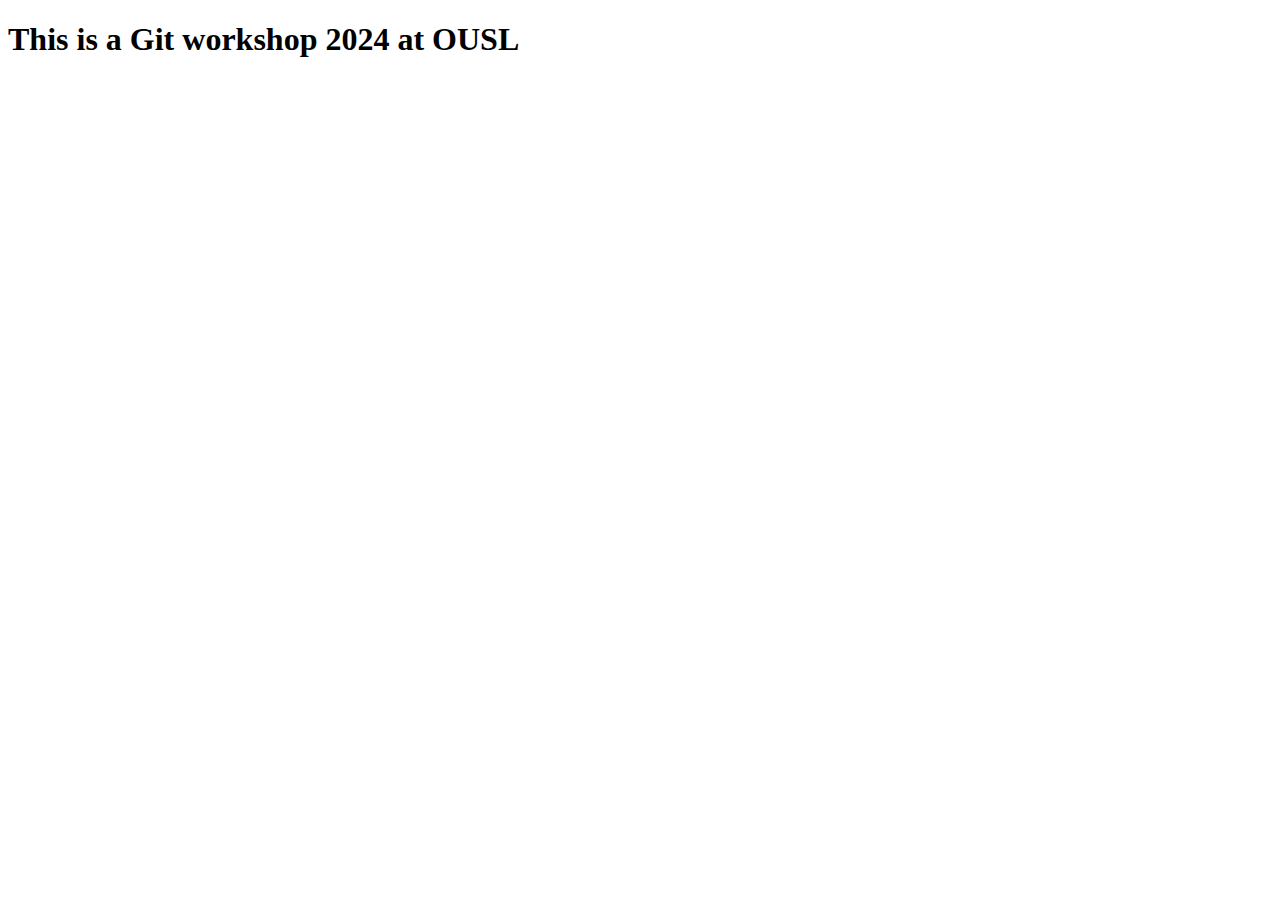
==== index.html @ bcc4c4c1 "init" ====
<!DOCTYPE html>
<html lang="en">
<head>
    <meta charset="UTF-8">
    <meta name="viewport" content="width=device-width, initial-scale=1.0">
    <title>GIt workshop</title>
</head>
<body>
    <h1>This is a Git workshop 2024 at OUSL</h1>
</body>
</html>
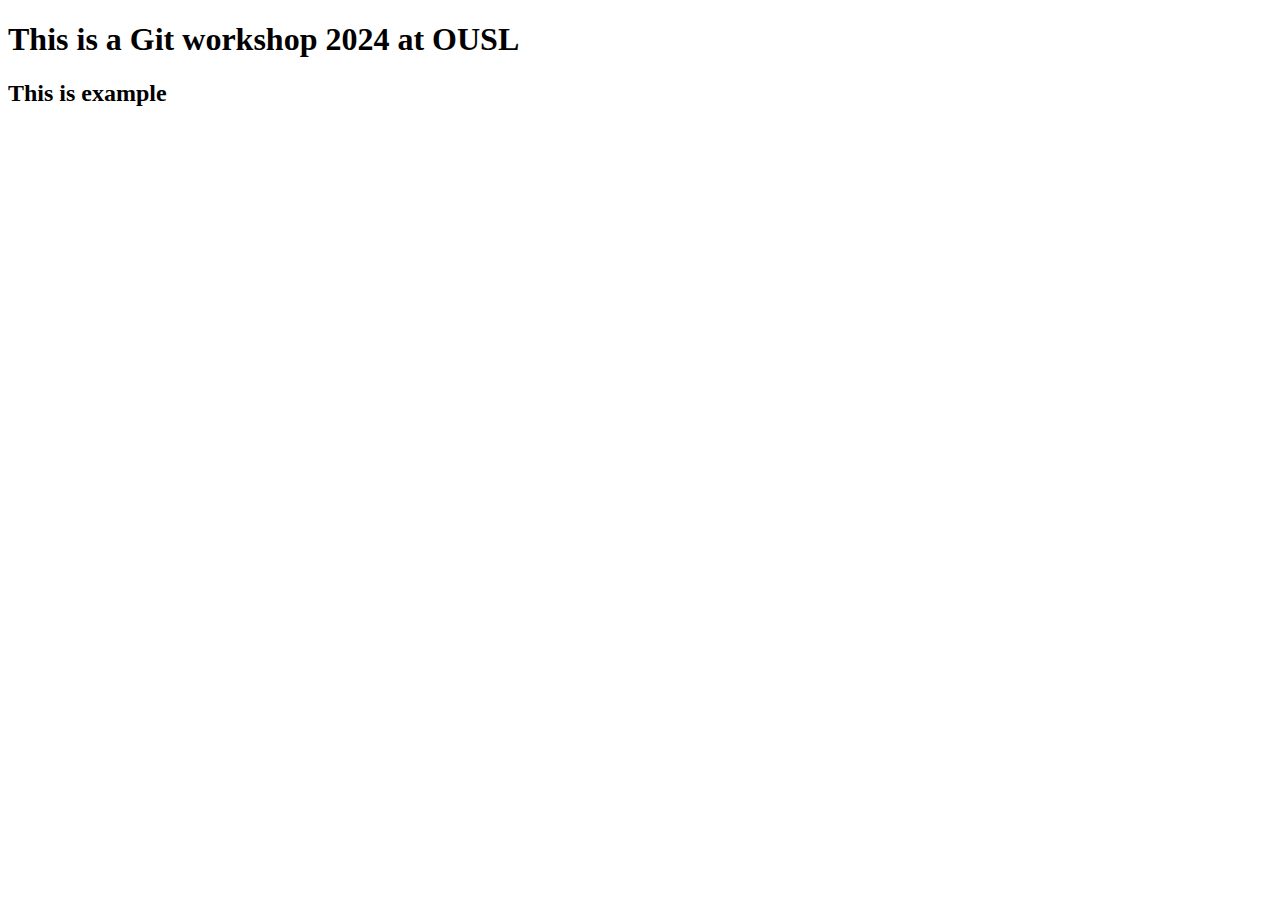
==== commit 4dc6f3fd: "main.css creating" ====
--- a/index.html
+++ b/index.html
@@ -7,5 +7,6 @@
 </head>
 <body>
     <h1>This is a Git workshop 2024 at OUSL</h1>
+    <h2>This is example</h2>
 </body>
 </html>